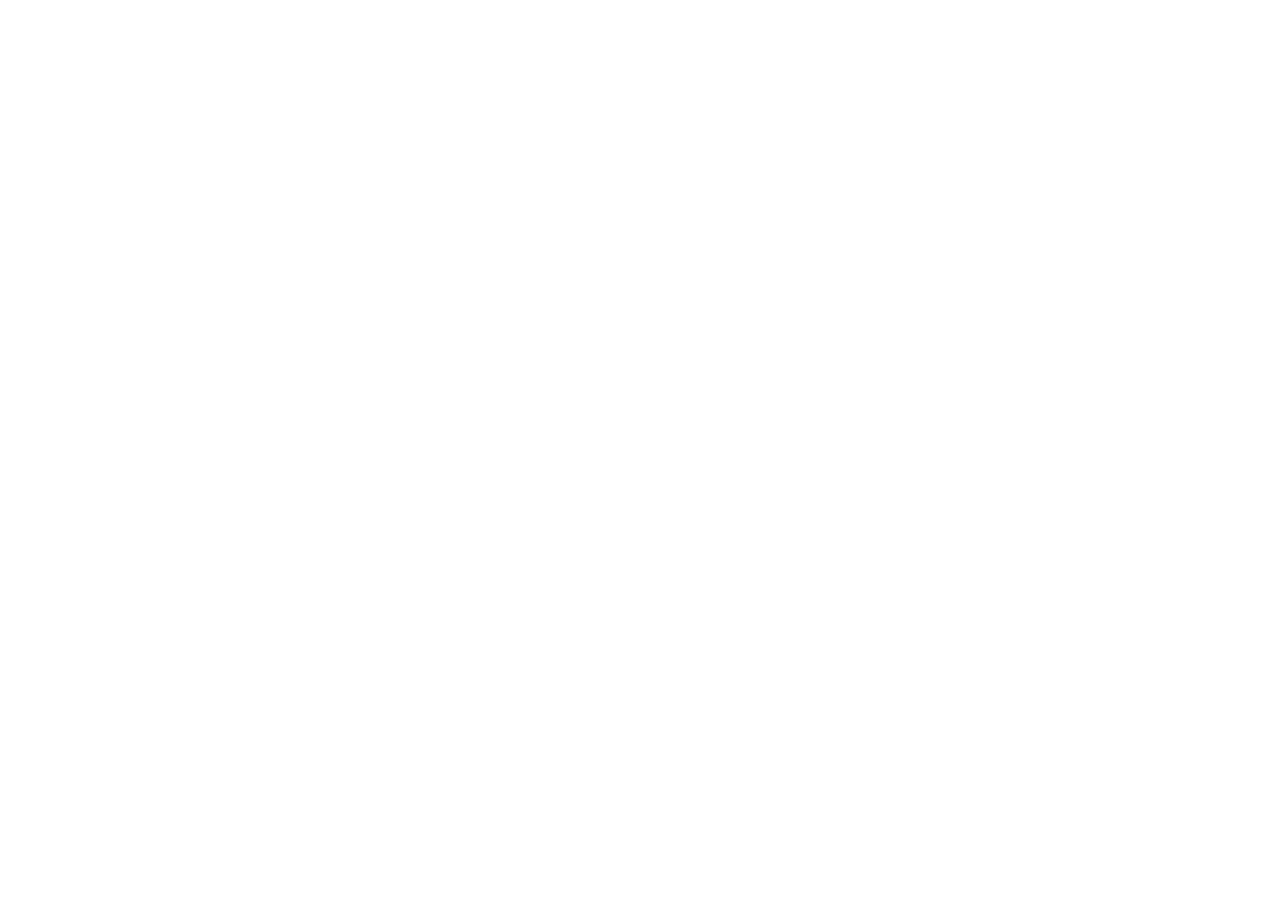
==== index.html @ f86efba1 "Iniciei o curso de Bootstrap" ====
<!DOCTYPE html>
<html lang="pt-br">
<head>
    <meta charset="UTF-8">
    <meta name="viewport" content="width=device-width, initial-scale=1.0">
    <title>Document</title>
    <meta name="description" content="">
    <meta name="keywords" content="">

    <!-- Favicon-->

     <!-- Bootstrap -->
     <link href="https://cdn.jsdelivr.net/npm/bootstrap@5.3.0/dist/css/bootstrap.min.css" rel="stylesheet">

    <!--  -->
     <link href="https://cdn.jsdelivr.net/npm/bootstrap-icons@1.11.3/font/bootstrap-icons.css" rel="stylesheet">

     <link href="https://cdn.jsdelivr.net/npm/aos@3.0.0-beta.6/dist/aos.css" rel="stylesheet">

     <link href="https://cdn.jsdelivr.net/npm/glightbox@3.2.0/dist/css/glightbox.min.css" rel="stylesheet">

     <link href="https://cdn.jsdelivr.net/npm/swiper@9.4.0/swiper-bundle.min.css" rel="stylesheet">
    
     <!-- CSS Principal -->

    <link rel="stylesheet" href="ccs/main.css">   
</head>
<body>
    


    <!-- Boostrap JS Files -->
    <script src="https://cdn.jsdelivr.net/npm/bootstrap@5.3.0/dist/js/bootstrap.bundle.min.js"></script>
    <!--  -->
    <script src="https://cdn.jsdelivr.net/npm/aos@3.0.0-beta.6/dist/aos.js"></script>

    <script src="https://cdn.jsdelivr.net/npm/glightbox@3.2.0/dist/js/glightbox.min.js"></script>

    <script src="https://cdn.jsdelivr.net/npm/@srexi/purecounterjs/dist/purecounter_vanilla.js"></script>

    <script src="https://unpkg.com/imagesloaded@5/imagesloaded.pkgd.min.js"></script>

    <script src="https://unpkg.com/isotope-layout@3/dist/isotope.pkgd.min.js"></script>

    <script src="https://cdn.jsdelivr.net/npm/swiper@9.4.0/swiper-bundle.min.js"></script>

    <script src="js/main.js"></script>
</body>
</html>
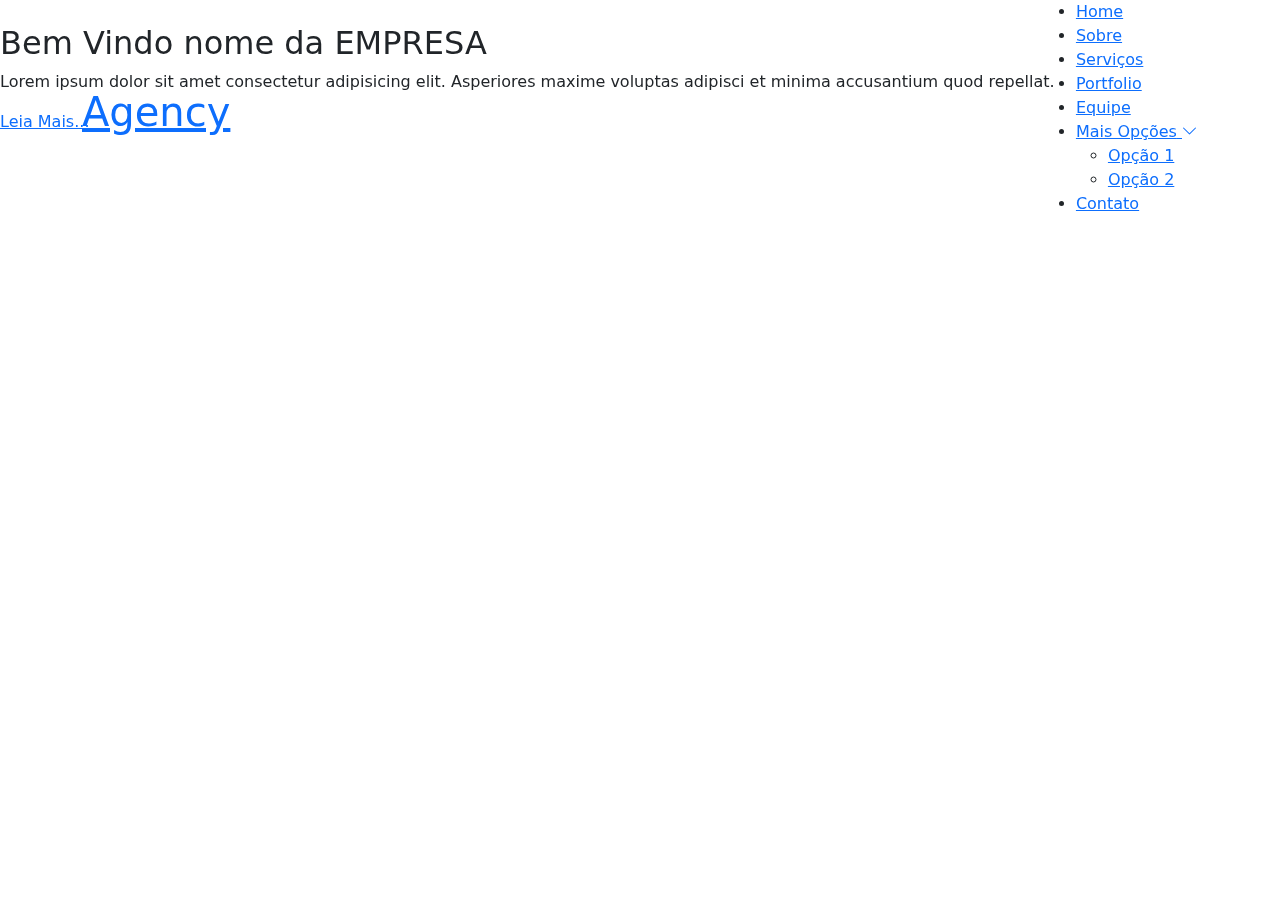
==== commit 51a69866: "Corregão de HTML" ====
--- a/index.html
+++ b/index.html
@@ -1,5 +1,6 @@
 <!DOCTYPE html>
 <html lang="pt-br">
+
 <head>
     <meta charset="UTF-8">
     <meta name="viewport" content="width=device-width, initial-scale=1.0">
@@ -7,43 +8,186 @@
     <meta name="description" content="">
     <meta name="keywords" content="">
 
-    <!-- Favicon-->
+    <!-- Favicon -->
 
-     <!-- Bootstrap -->
-     <link href="https://cdn.jsdelivr.net/npm/bootstrap@5.3.0/dist/css/bootstrap.min.css" rel="stylesheet">
+    <!-- Bootstrap CSS -->
+    <!-- Version Bootstrap -->
+    <link href="https://cdn.jsdelivr.net/npm/bootstrap@5.3.0/dist/css/bootstrap.min.css" rel="stylesheet">
 
-    <!--  -->
-     <link href="https://cdn.jsdelivr.net/npm/bootstrap-icons@1.11.3/font/bootstrap-icons.css" rel="stylesheet">
+    <!-- Icons -->
+    <link href="https://cdn.jsdelivr.net/npm/bootstrap-icons@1.11.3/font/bootstrap-icons.css" rel="stylesheet">
 
-     <link href="https://cdn.jsdelivr.net/npm/aos@3.0.0-beta.6/dist/aos.css" rel="stylesheet">
+    <!-- AOS JS -->
+    <link href="https://cdn.jsdelivr.net/npm/aos@3.0.0-beta.6/dist/aos.css" rel="stylesheet">
 
-     <link href="https://cdn.jsdelivr.net/npm/glightbox@3.2.0/dist/css/glightbox.min.css" rel="stylesheet">
+    <!-- Galeria -->
+    <link href="https://cdn.jsdelivr.net/npm/glightbox@3.2.0/dist/css/glightbox.min.css" rel="stylesheet">
 
-     <link href="https://cdn.jsdelivr.net/npm/swiper@9.4.0/swiper-bundle.min.css" rel="stylesheet">
-    
-     <!-- CSS Principal -->
+    <!-- Carousel / Slide -->
+    <link href="https://cdn.jsdelivr.net/npm/swiper@9.4.0/swiper-bundle.min.css" rel="stylesheet">
 
-    <link rel="stylesheet" href="ccs/main.css">   
+    <!-- CSS Principal -->
+    <link rel="stylesheet" href="css/main.css">
 </head>
+
 <body>
-    
+
+    <header id="header" class="header d-flex align-items-center fixed-top">
+
+        <div class="container-fluid container-xl d-flex align-items-center justify-content-between">
+            
+            <!-- logo -->
+            <a href="#home" class="logo d-flex align-items-center">
+
+                <h1 class="sitename"> Agency </h1>
+
+            </a>
+
+            <!-- menu -->
+            <nav id="navmenu" class="navmenu">
+                
+                <ul>
+                    <li>
+                        <a href="#home" class="active">Home</a>
+                    </li>
+                    <li>
+                        <a href="#about"> Sobre </a>
+                    </li>
+                    <li>
+                        <a href="#services">Serviços</a>
+                    </li>
+                    <li>
+                        <a href="#portfolio">Portfolio </a>
+                    </li>
+                    <li> 
+                        <a href="#team"> Equipe </a>
+                    </li>
+                    <li class="dropdown"> 
+                        <a href="#">
+                            <span>Mais Opções</span>
+                            <i class="bi bi-chevron-down"> </i>
+                        </a>
+                        <ul>
+                            <li>
+                                <a href="">Opção 1</a>
+                            </li>
+                            <li>
+                                <a href="">Opção 2</a>
+                            </li>
+                        </ul>
+                    </li>
+                    <li>
+                        <a href="#contact">
+                            Contato
+                        </a>
+                    </li>
+                </ul>
+                <i class="mobile-nav-toggle d-xl-none bi bi-list text-dark"> </i>
+            </nav>
+
+        </div>
+
+
+    </header>
+
+
+    <main class="main">
+        
+        <section id="hero" class="hero section dark-background">
+
+            <div id="hero-carousel" class="carousel slide carousel-fade" data-bs-ride="carousel" data-bs-interval="5000">
+
+
+                <!-- Slide 1 -->
+                <div class="carousel-item active">
+                    <img src="img/hero/hero-carousel-1.jpg" alt="">
+                   
+                    <div class="carousel-container">
+                        <h2>Bem Vindo nome da EMPRESA</h2>
+                        <p> Lorem ipsum dolor sit amet consectetur adipisicing elit. Asperiores maxime voluptas adipisci et minima accusantium quod repellat.</p>
+                        <a href="#" target="_blank" class="btn-get-started">
+                            Leia Mais...
+                        </a>
+                    </div>
+                </div>
+
+                <!-- Slide 2 -->
+                <div class="carousel-item">
+                    <img src="img/hero/hero-carousel-2.jpg" alt="">
+                   
+                    <div class="carousel-container">
+                        <h2>Texto teste 2</h2>
+                        <p> Lorem ipsum dolor sit amet consectetur adipisicing elit. Asperiores maxime voluptas adipisci et minima accusantium quod repellat.</p>
+                        <a href="#" target="_blank" class="btn-get-started">
+                            Leia Mais...
+                        </a>
+                    </div>
+                </div>
+
+                <!-- Slide 3 -->
+                <div class="carousel-item">
+                    <img src="img/hero/hero-carousel-3.jpg" alt="">
+                   
+                    <div class="carousel-container">
+                        <h2>Texto teste 3</h2>
+                        <p> Lorem ipsum dolor sit amet consectetur adipisicing elit. Asperiores maxime voluptas adipisci et minima accusantium quod repellat.</p>
+                        <a href="#" target="_blank" class="btn-get-started">
+                            Leia Mais...
+                        </a>
+                    </div>
+                </div>
+
+
+                <a href="#hero-carousel" role="button" data-bs-slide="prev" class="carousel-control-prev">
+
+                    <span class="carousel-control-prev-icon bi bi-chevron-left" aria-hidden="true"> </span>
+
+                </a>
+
+                <a href="#hero-carousel" role="button" data-bs-slide="next" class="carousel-control-next" aria-hidden="true">
+
+                    <span class="carousel-control-next-icon bi bi-chevron-right" aria-hidden="true"> </span>
+                </a>
+
+                <ol class="carousel-indicators"> </ol>
+
+            </div>
+
+
+        </section>
+
+    </main>
+
+
+    <footer id="" class="">
+
+    </footer>
+
 
 
     <!-- Boostrap JS Files -->
+    <!-- Boostrap JS -->
     <script src="https://cdn.jsdelivr.net/npm/bootstrap@5.3.0/dist/js/bootstrap.bundle.min.js"></script>
-    <!--  -->
+
+    <!-- AOS JS -->
     <script src="https://cdn.jsdelivr.net/npm/aos@3.0.0-beta.6/dist/aos.js"></script>
 
+    <!-- Galeria JS -->
     <script src="https://cdn.jsdelivr.net/npm/glightbox@3.2.0/dist/js/glightbox.min.js"></script>
 
+    <!-- Animação p/ Numero = Contator -->
     <script src="https://cdn.jsdelivr.net/npm/@srexi/purecounterjs/dist/purecounter_vanilla.js"></script>
 
+    <!-- Load IMG -->
     <script src="https://unpkg.com/imagesloaded@5/imagesloaded.pkgd.min.js"></script>
 
+    <!-- Filtro -->
     <script src="https://unpkg.com/isotope-layout@3/dist/isotope.pkgd.min.js"></script>
 
+    <!-- Carousel / Slide -->
     <script src="https://cdn.jsdelivr.net/npm/swiper@9.4.0/swiper-bundle.min.js"></script>
 
+
+    <!-- JS Principal -->
     <script src="js/main.js"></script>
-</body>
-</html>+</body>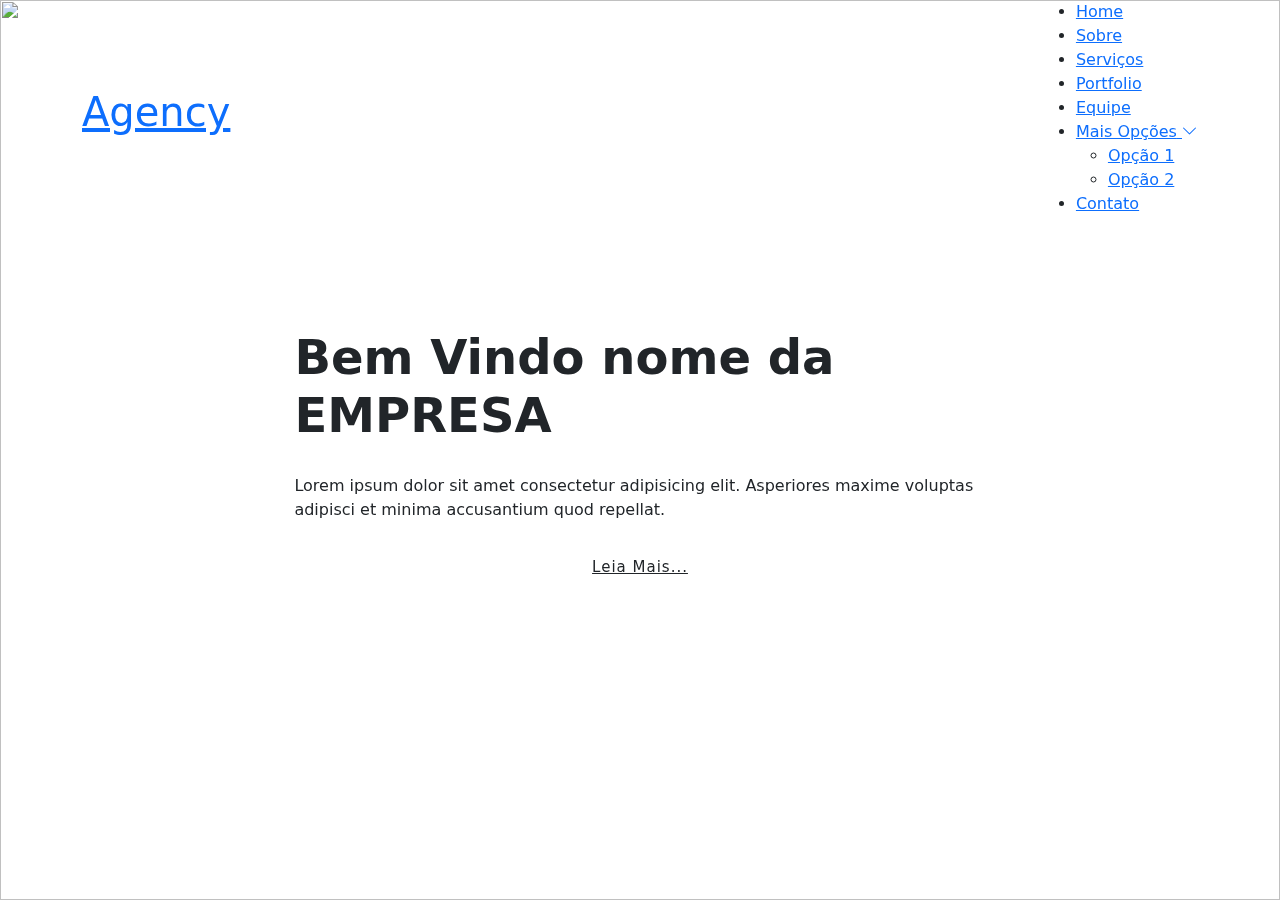
==== commit 135041a3: "Criação de main.css correto" ====
--- a/index.html
+++ b/index.html
@@ -101,7 +101,7 @@
                 <!-- Slide 1 -->
                 <div class="carousel-item active">
                     <img src="img/hero/hero-carousel-1.jpg" alt="">
-                   
+                
                     <div class="carousel-container">
                         <h2>Bem Vindo nome da EMPRESA</h2>
                         <p> Lorem ipsum dolor sit amet consectetur adipisicing elit. Asperiores maxime voluptas adipisci et minima accusantium quod repellat.</p>
@@ -114,7 +114,7 @@
                 <!-- Slide 2 -->
                 <div class="carousel-item">
                     <img src="img/hero/hero-carousel-2.jpg" alt="">
-                   
+                
                     <div class="carousel-container">
                         <h2>Texto teste 2</h2>
                         <p> Lorem ipsum dolor sit amet consectetur adipisicing elit. Asperiores maxime voluptas adipisci et minima accusantium quod repellat.</p>
@@ -127,7 +127,7 @@
                 <!-- Slide 3 -->
                 <div class="carousel-item">
                     <img src="img/hero/hero-carousel-3.jpg" alt="">
-                   
+                
                     <div class="carousel-container">
                         <h2>Texto teste 3</h2>
                         <p> Lorem ipsum dolor sit amet consectetur adipisicing elit. Asperiores maxime voluptas adipisci et minima accusantium quod repellat.</p>
@@ -164,7 +164,6 @@
     </footer>
 
 
-
     <!-- Boostrap JS Files -->
     <!-- Boostrap JS -->
     <script src="https://cdn.jsdelivr.net/npm/bootstrap@5.3.0/dist/js/bootstrap.bundle.min.js"></script>
@@ -187,7 +186,6 @@
     <!-- Carousel / Slide -->
     <script src="https://cdn.jsdelivr.net/npm/swiper@9.4.0/swiper-bundle.min.js"></script>
 
-
     <!-- JS Principal -->
     <script src="js/main.js"></script>
 </body>--- a/css/main.css
+++ b/css/main.css
@@ -0,0 +1,157 @@
+.hero {
+    padding: 0;
+}
+
+.hero .carousel {
+    width: 100%;
+    min-height: 100vh;
+    padding: 0;
+    margin: 0;
+    background-color: var(--background-color);
+    position: relative;
+}
+
+.hero img {
+    position: absolute;
+    inset: 0;
+    display: block;
+    width: 100%;
+    height: 100%;
+    object-fit: cover;
+    z-index: 1;
+}
+
+.hero .carousel-item {
+    position: absolute;
+    inset: 0;
+    background-size: cover;
+    background-position: center;
+    background-repeat: no-repeat;
+    overflow: hidden;
+}
+
+.hero .carousel-item:before {
+    content: "";
+    background: color-mix(in srgb, var(--background-color), transparent 30%);
+    position: absolute;
+    inset: 0;
+    z-index: 2;
+}
+
+.hero .carousel-container {
+    position: absolute;
+    inset: 90px 64px 64px 64px;
+    display: flex;
+    justify-content: center;
+    align-items: center;
+    flex-direction: column;
+    z-index: 3;
+}
+
+.hero h2 {
+    margin-bottom: 30px;
+    font-size: 48px;
+    font-weight: 700;
+    animation: fadeInDown 1s both;
+}
+
+@media (max-width: 768px) {
+    .hero h2 {
+    font-size: 30px;
+    }
+}
+
+.hero p {
+    animation: fadeInDown 1s both 0.2s;
+}
+
+@media (min-width: 1024px) {
+
+    .hero h2,
+    .hero p {
+    max-width: 60%;
+    }
+}
+
+.hero .btn-get-started {
+    color: var(--contrast-color);
+    background: var(--accent-color);
+    font-family: var(--heading-font);
+    font-weight: 500;
+    font-size: 15px;
+    letter-spacing: 1px;
+    display: inline-block;
+    padding: 8px 32px;
+    border-radius: 4px;
+    transition: 0.4s;
+    margin: 10px;
+    animation: fadeInUp 1s both 0.4s;
+}
+
+.hero .btn-get-started:hover {
+    background: color-mix(in srgb, var(--accent-color), transparent 20%);
+}
+
+.hero .carousel-control-prev,
+.hero .carousel-control-next {
+    width: 10%;
+    transition: 0.3s;
+    opacity: 0.5;
+}
+
+.hero .carousel-control-prev:focus,
+.hero .carousel-control-next:focus {
+    opacity: 0.5;
+}
+
+.hero .carousel-control-prev:hover,
+.hero .carousel-control-next:hover {
+    opacity: 0.9;
+}
+
+@media (min-width: 1024px) {
+
+    .hero .carousel-control-prev,
+    .hero .carousel-control-next {
+    width: 5%;
+    }
+}
+
+.hero .carousel-control-next-icon,
+.hero .carousel-control-prev-icon {
+    background: none;
+    font-size: 32px;
+    line-height: 1;
+}
+
+.hero .carousel-indicators {
+    list-style: none;
+}
+
+.hero .carousel-indicators li {
+    cursor: pointer;
+}
+
+@keyframes fadeInUp {
+    from {
+    opacity: 0;
+    transform: translate3d(0, 100%, 0);
+    }
+
+    to {
+    opacity: 1;
+    transform: translate3d(0, 0, 0);
+    }
+}
+
+@keyframes fadeInDown {
+    from {
+    opacity: 0;
+    transform: translate3d(0, -100%, 0);
+    }
+
+    to {
+    opacity: 1;
+    transform: translate3d(0, 0, 0);
+    }
+}